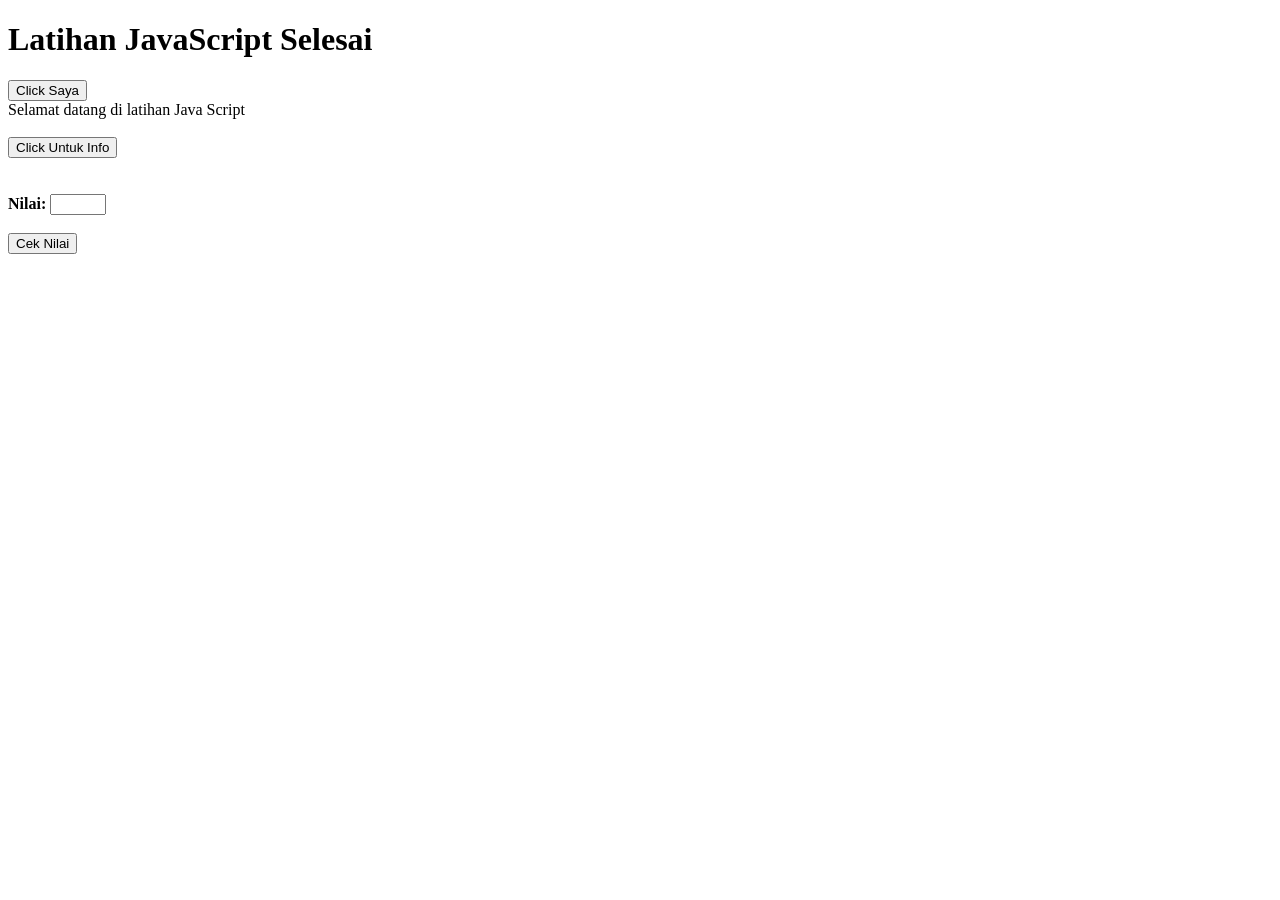
==== LatihanJSDasar/latihan_js.html @ 7aeb997c "Tugas Ke H-7" ====
<!DOCTYPE html>
    <html lang="en">
    <head>
        <meta charset="UTF-8">
        <meta name="viewport" content="width=device-width, initial-scale=1.0">
        <title>Latihan JS</title>
        <script src="script.js"></script>
    </head>

    <body>
        <h1>Latihan JavaScript</h1>

        <button onclick="alert('Hello World!')">Click Saya</button> 
        <br>
        <script>
            document.write("Selamat datang di latihan Java Script")
        </script>
        <br>
        <br>

                <!-- Soal 2 -->
        <button type="button" onclick="Perlihatkan()">Click Untuk Info</button>
        <div id="Output">

        </div>
        <br>
        <br>

                <!-- Soal 3 -->
        <form>
            <label for="userInput"> <b>Nilai:</b> </label>
            <input id="userInput" type="number" min="1" max="100">
            <br>
            <br>
            <button type="button" onclick="checkValue()">Cek Nilai</button>
        </form>

                <!-- Soal 4 -->
        
    </body>
</html>
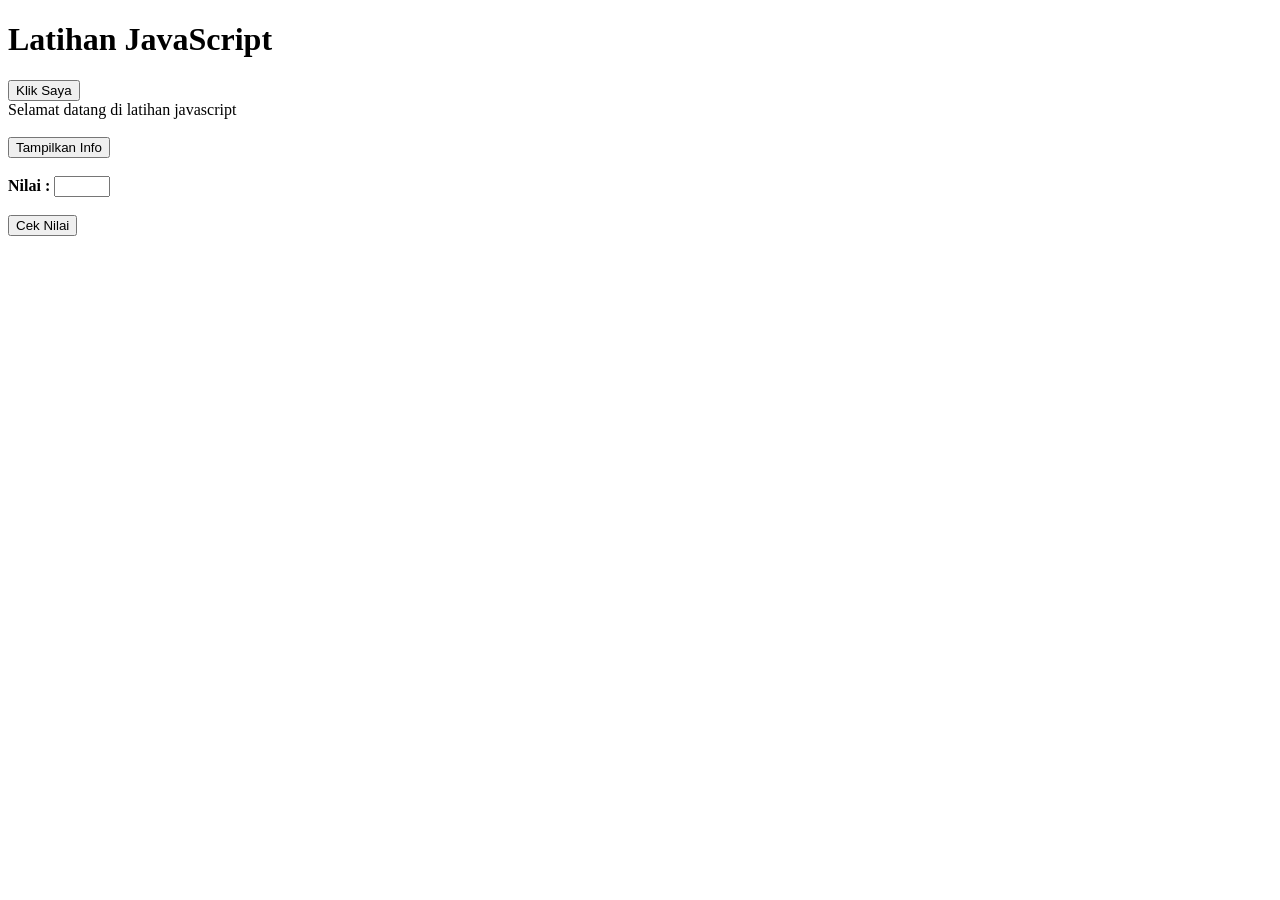
==== commit addf5e46: "Tugas Ke H-7" ====
--- a/LatihanJSDasar/latihan_js.html
+++ b/LatihanJSDasar/latihan_js.html
@@ -3,39 +3,37 @@
     <head>
         <meta charset="UTF-8">
         <meta name="viewport" content="width=device-width, initial-scale=1.0">
-        <title>Latihan JS</title>
+        <title>Latihan JS Dasar</title>
         <script src="script.js"></script>
     </head>
-
     <body>
         <h1>Latihan JavaScript</h1>
 
-        <button onclick="alert('Hello World!')">Click Saya</button> 
+        <button onclick="alert('Hello World!')">Klik Saya</button> <br>
+
+        <script>
+            document.write("Selamat datang di latihan javascript")
+        </script>
+        </br>
         <br>
-        <script>
-            document.write("Selamat datang di latihan Java Script")
-        </script>
-        <br>
-        <br>
+        
 
                 <!-- Soal 2 -->
-        <button type="button" onclick="Perlihatkan()">Click Untuk Info</button>
+        <button onclick="Perlihatkan()">Tampilkan Info</button>
         <div id="Output">
 
         </div>
-        <br>
+
         <br>
 
                 <!-- Soal 3 -->
         <form>
-            <label for="userInput"> <b>Nilai:</b> </label>
-            <input id="userInput" type="number" min="1" max="100">
-            <br>
-            <br>
+            <label for="userInput"><b>Nilai :</b></label>
+                <input id="userInput" type="number" min="1" max="100">
+                <br>
+                <br>
+            
             <button type="button" onclick="checkValue()">Cek Nilai</button>
         </form>
-
-                <!-- Soal 4 -->
-        
     </body>
 </html>
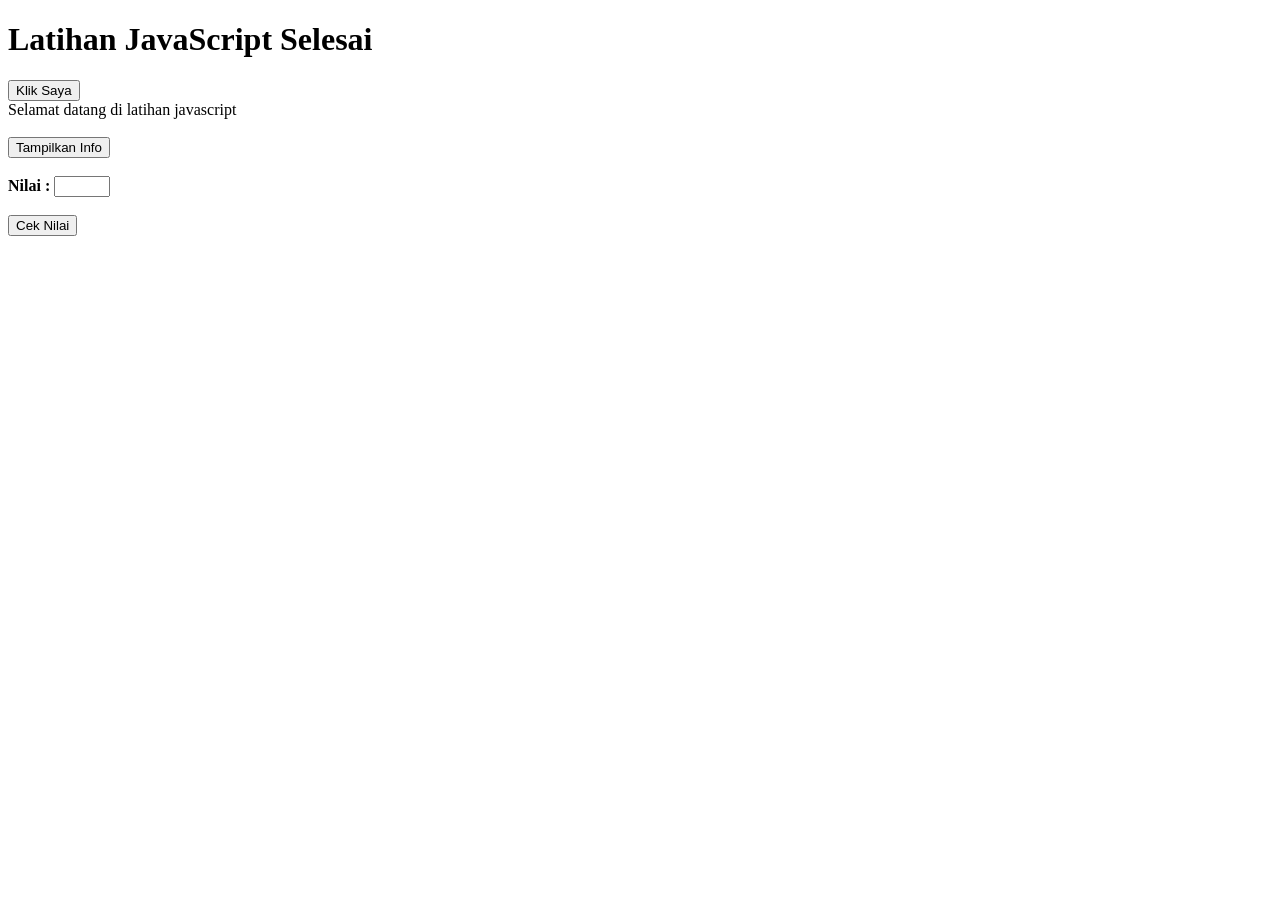
==== commit 73430d85: "Add files via upload Tugas Hari ke-7" ====
--- a/LatihanJSDasar/latihan_js.html
+++ b/LatihanJSDasar/latihan_js.html
@@ -1,39 +1,39 @@
-<!DOCTYPE html>
-    <html lang="en">
-    <head>
-        <meta charset="UTF-8">
-        <meta name="viewport" content="width=device-width, initial-scale=1.0">
-        <title>Latihan JS Dasar</title>
-        <script src="script.js"></script>
-    </head>
-    <body>
-        <h1>Latihan JavaScript</h1>
-
-        <button onclick="alert('Hello World!')">Klik Saya</button> <br>
-
-        <script>
-            document.write("Selamat datang di latihan javascript")
-        </script>
-        </br>
-        <br>
-        
-
-                <!-- Soal 2 -->
-        <button onclick="Perlihatkan()">Tampilkan Info</button>
-        <div id="Output">
-
-        </div>
-
-        <br>
-
-                <!-- Soal 3 -->
-        <form>
-            <label for="userInput"><b>Nilai :</b></label>
-                <input id="userInput" type="number" min="1" max="100">
-                <br>
-                <br>
-            
-            <button type="button" onclick="checkValue()">Cek Nilai</button>
-        </form>
-    </body>
+<!DOCTYPE html>
+    <html lang="en">
+    <head>
+        <meta charset="UTF-8">
+        <meta name="viewport" content="width=device-width, initial-scale=1.0">
+        <title>Latihan JS Dasar</title>
+        <script src="script.js"></script>
+    </head>
+    <body>
+        <h1>Latihan JavaScript</h1>
+
+        <button onclick="alert('Hello World!')">Klik Saya</button> <br>
+
+        <script>
+            document.write("Selamat datang di latihan javascript")
+        </script>
+        </br>
+        <br>
+        
+
+                <!-- Soal 2 -->
+        <button onclick="Perlihatkan()">Tampilkan Info</button>
+        <div id="Output">
+
+        </div>
+
+        <br>
+
+                <!-- Soal 3 -->
+        <form>
+            <label for="userInput"><b>Nilai :</b></label>
+                <input id="userInput" type="number" min="1" max="100">
+                <br>
+                <br>
+            
+            <button type="button" onclick="checkValue()">Cek Nilai</button>
+        </form>
+    </body>
 </html>
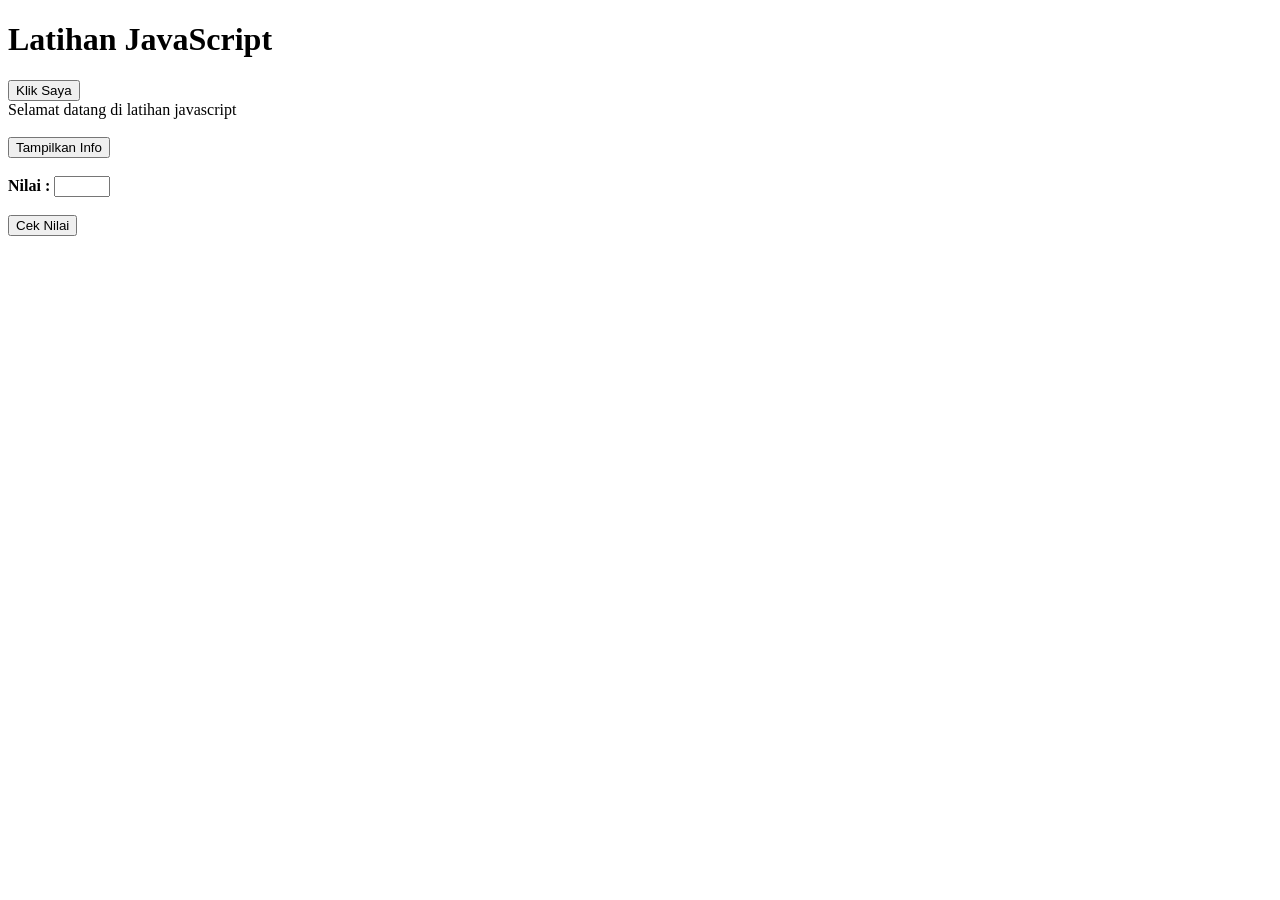
==== commit 42a63d6e: "Tugas Hari Ke-7" ====
--- a/LatihanJSDasar/latihan_js.html
+++ b/LatihanJSDasar/latihan_js.html
@@ -1,39 +1,39 @@
-<!DOCTYPE html>
-    <html lang="en">
-    <head>
-        <meta charset="UTF-8">
-        <meta name="viewport" content="width=device-width, initial-scale=1.0">
-        <title>Latihan JS Dasar</title>
-        <script src="script.js"></script>
-    </head>
-    <body>
-        <h1>Latihan JavaScript</h1>
-
-        <button onclick="alert('Hello World!')">Klik Saya</button> <br>
-
-        <script>
-            document.write("Selamat datang di latihan javascript")
-        </script>
-        </br>
-        <br>
-        
-
-                <!-- Soal 2 -->
-        <button onclick="Perlihatkan()">Tampilkan Info</button>
-        <div id="Output">
-
-        </div>
-
-        <br>
-
-                <!-- Soal 3 -->
-        <form>
-            <label for="userInput"><b>Nilai :</b></label>
-                <input id="userInput" type="number" min="1" max="100">
-                <br>
-                <br>
-            
-            <button type="button" onclick="checkValue()">Cek Nilai</button>
-        </form>
-    </body>
+<!DOCTYPE html>
+    <html lang="en">
+    <head>
+        <meta charset="UTF-8">
+        <meta name="viewport" content="width=device-width, initial-scale=1.0">
+        <title>Latihan JS Dasar</title>
+        <script src="script.js"></script>
+    </head>
+    <body>
+        <h1>Latihan JavaScript</h1>
+
+        <button onclick="alert('Hello World!')">Klik Saya</button> <br>
+
+        <script>
+            document.write("Selamat datang di latihan javascript")
+        </script>
+        </br>
+        <br>
+        
+
+                <!-- Soal 2 -->
+        <button onclick="Perlihatkan()">Tampilkan Info</button>
+        <div id="Output">
+
+        </div>
+
+        <br>
+
+                <!-- Soal 3 -->
+        <form>
+            <label for="userInput"><b>Nilai :</b></label>
+                <input id="userInput" type="number" min="1" max="100">
+                <br>
+                <br>
+            
+            <button type="button" onclick="checkValue()">Cek Nilai</button>
+        </form>
+    </body>
 </html>
